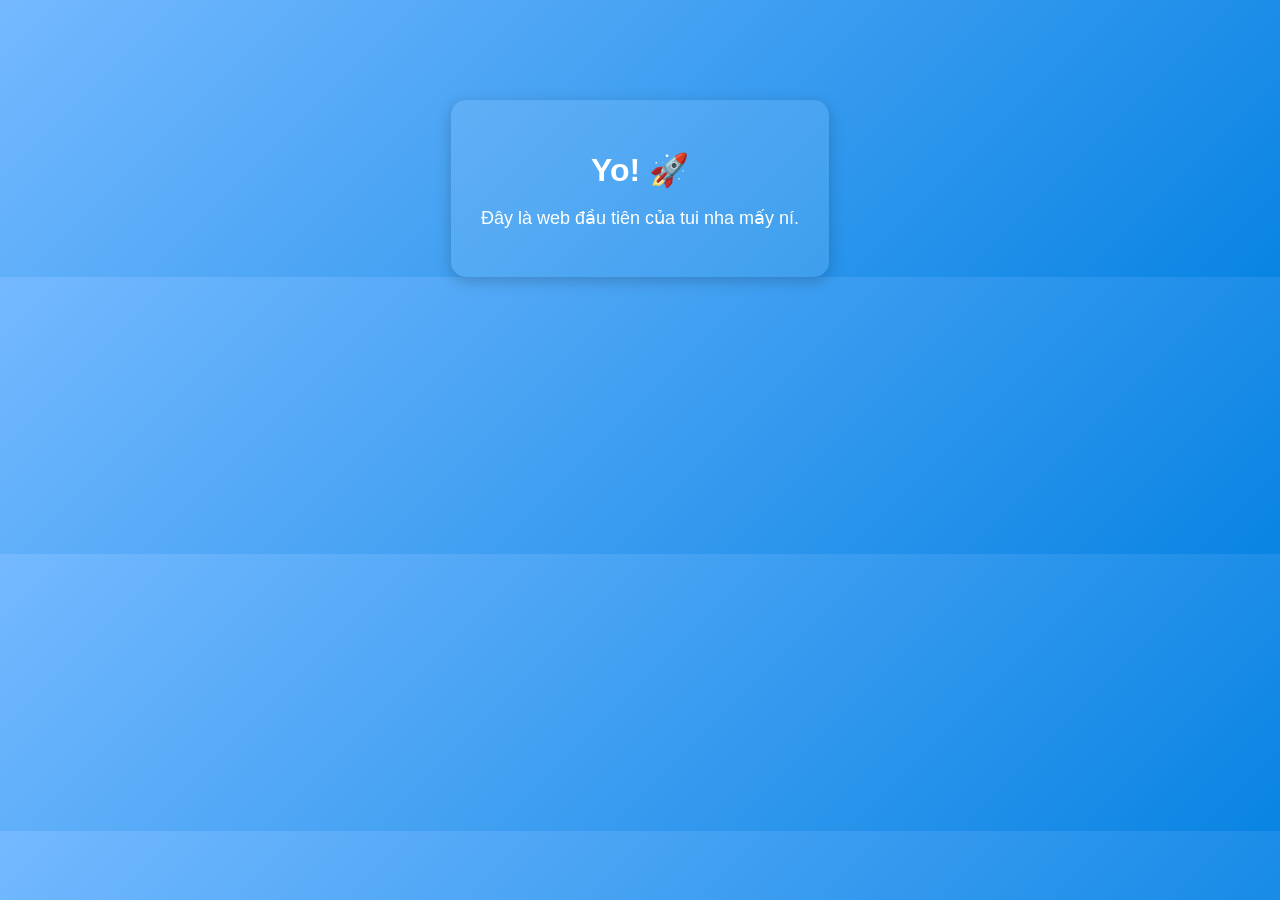
==== index.html @ 526d9dca "Create index.html" ====
<!DOCTYPE html>
<html lang="vi">
<head>
    <meta charset="UTF-8">
    <meta name="viewport" content="width=device-width, initial-scale=1.0">
    <title>My personal </title>
    <style>
        body {
            font-family: Arial, sans-serif;
            background: linear-gradient(135deg, #74b9ff, #0984e3);
            color: white;
            text-align: center;
            padding-top: 100px;
            margin: 0;
        }
        .card {
            background: rgba(255, 255, 255, 0.1);
            padding: 30px;
            border-radius: 15px;
            display: inline-block;
            box-shadow: 0 4px 15px rgba(0,0,0,0.2);
        }
        h1 { margin-bottom: 10px; }
        p { font-size: 18px; }
    </style>
</head>
<body>
    <div class="card">
        <h1>Yo! 🚀</h1>
        <p>Đây là web đầu tiên của tui nha mấy ní.</p>
    </div>
</body>
</html>
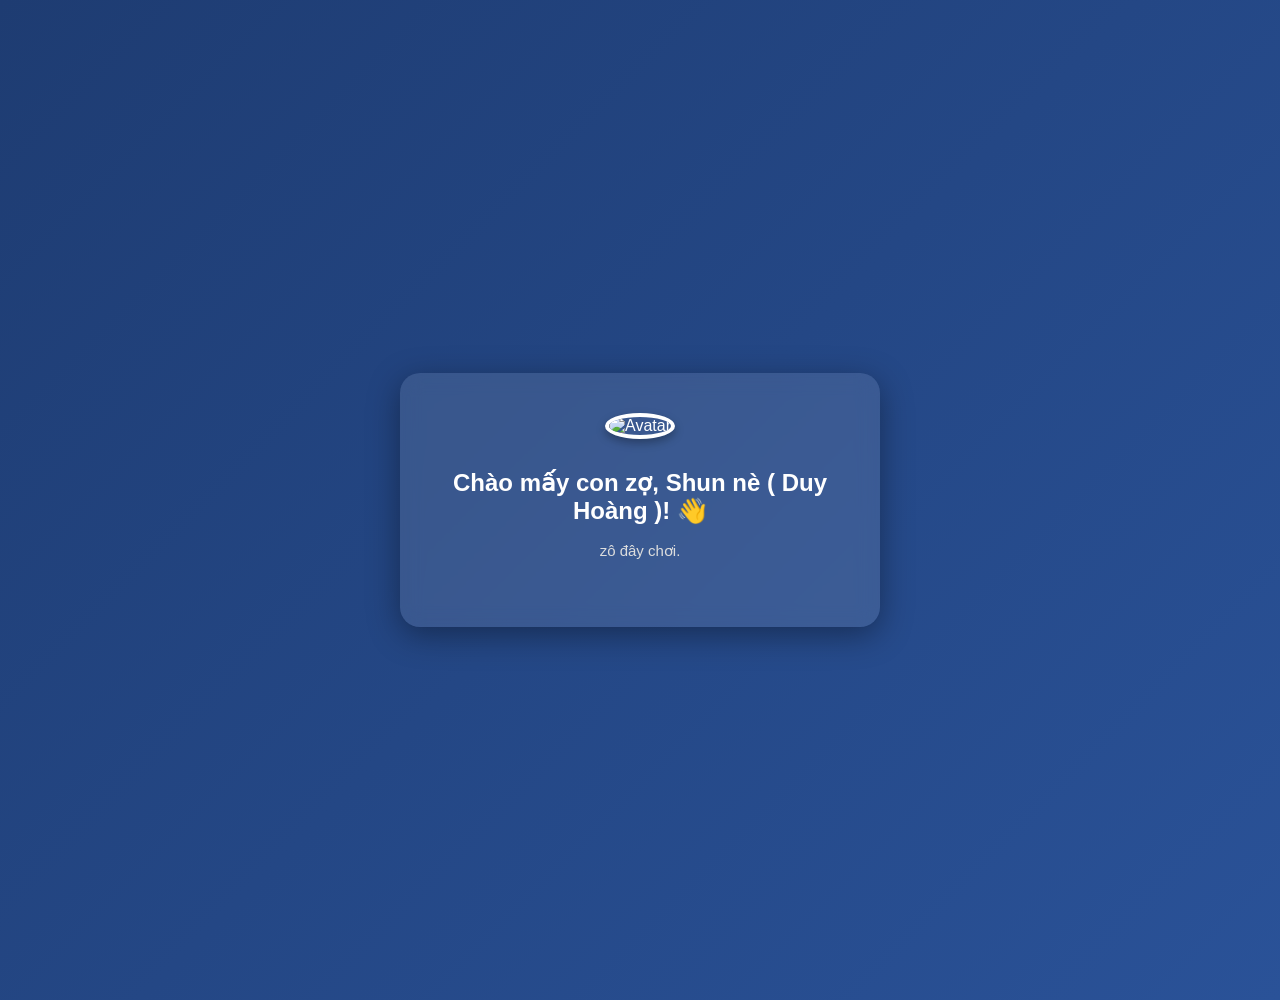
==== commit 9f605fdd: "Update index.html" ====
--- a/index.html
+++ b/index.html
@@ -3,31 +3,81 @@
 <head>
     <meta charset="UTF-8">
     <meta name="viewport" content="width=device-width, initial-scale=1.0">
-    <title>My personal </title>
+    <title>chill</title>
     <style>
         body {
-            font-family: Arial, sans-serif;
-            background: linear-gradient(135deg, #74b9ff, #0984e3);
-            color: white;
+            font-family: 'Segoe UI', Tahoma, Geneva, Verdana, sans-serif;
+            background: linear-gradient(135deg, #1e3c72, #2a5298);
+            color: #fff;
             text-align: center;
-            padding-top: 100px;
+            padding: 50px 20px;
             margin: 0;
+            min-height: 100vh;
+            display: flex;
+            justify-content: center;
+            align-items: center;
         }
         .card {
             background: rgba(255, 255, 255, 0.1);
-            padding: 30px;
-            border-radius: 15px;
-            display: inline-block;
-            box-shadow: 0 4px 15px rgba(0,0,0,0.2);
+            backdrop-filter: blur(10px);
+            padding: 40px;
+            border-radius: 20px;
+            box-shadow: 0 8px 32px 0 rgba(0, 0, 0, 0.37);
+            max-width: 400px;
+            width: 100%;
         }
-        h1 { margin-bottom: 10px; }
-        p { font-size: 18px; }
+        .avatar {
+            width: 120px;
+            height: 120px;
+            border-radius: 50%;
+            object-fit: cover;
+            border: 4px solid #fff;
+            margin-bottom: 20px;
+            box-shadow: 0 4px 10px rgba(0,0,0,0.3);
+        }
+        h1 {
+            margin: 10px 0;
+            font-size: 24px;
+        }
+        p {
+            font-size: 15px;
+            color: #ddd;
+            margin-bottom: 25px;
+            line-height: 1.5;
+        }
+        .social-links {
+            display: flex;
+            justify-content: center;
+            gap: 15px;
+        }
+        .btn {
+            background: #fff;
+            color: #1e3c72;
+            padding: 10px 20px;
+            border-radius: 30px;
+            text-decoration: none;
+            font-weight: bold;
+            font-size: 14px;
+            transition: all 0.3s ease;
+            box-shadow: 0 4px 6px rgba(0,0,0,0.1);
+        }
+        .btn:hover {
+            background: #ff7675;
+            color: #fff;
+            transform: translateY(-3px);
+        }
     </style>
 </head>
 <body>
+
     <div class="card">
-        <h1>Yo! 🚀</h1>
-        <p>Đây là web đầu tiên của tui nha mấy ní.</p>
+        <!-- Thay link ảnh của bạn vào chỗ https://via.placeholder.com/120 -->
+        <img src="daec18b55af9f0e7c467bf3fe4dcb2ff.jpg" alt="Avatar" class="avatar">
+        
+        <h1>Chào mấy con zợ, Shun nè ( Duy Hoàng )! 👋</h1>
+        <p>zô đây chơi.</p>
+        
     </div>
+
 </body>
 </html>
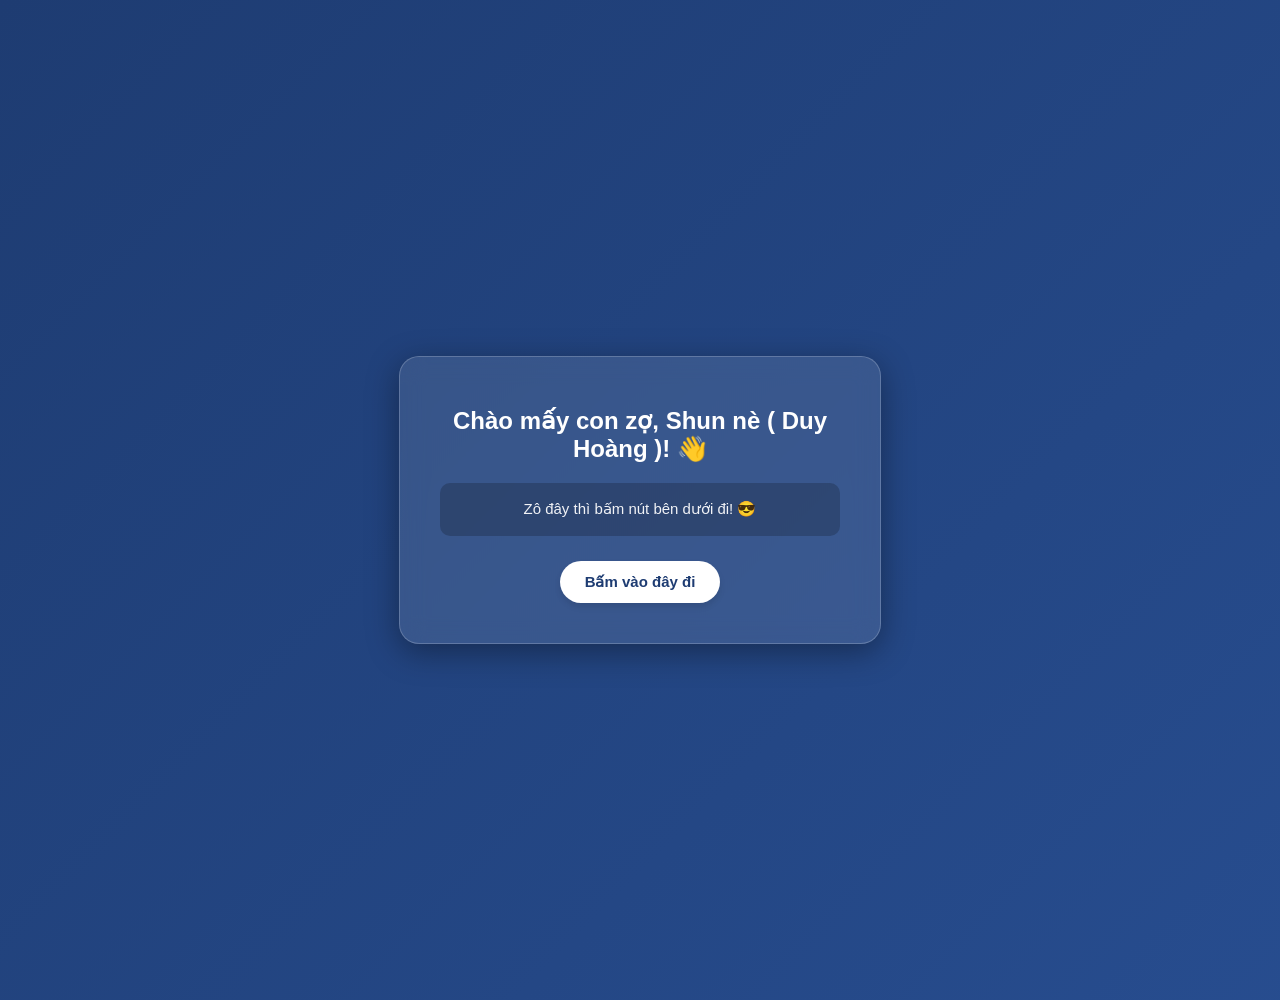
==== commit 26134f9e: "Update index.html" ====
--- a/index.html
+++ b/index.html
@@ -7,7 +7,10 @@
     <style>
         body {
             font-family: 'Segoe UI', Tahoma, Geneva, Verdana, sans-serif;
-            background: linear-gradient(135deg, #1e3c72, #2a5298);
+            /* Hiệu ứng nền tự động chuyển màu */
+            background: linear-gradient(135deg, #1e3c72, #2a5298, #ff7675, #6c5ce7);
+            background-size: 400% 400%;
+            animation: gradientBG 10s ease infinite;
             color: #fff;
             text-align: center;
             padding: 50px 20px;
@@ -17,67 +20,80 @@
             justify-content: center;
             align-items: center;
         }
+
+        /* Định nghĩa animation chuyển màu nền */
+        @keyframes gradientBG {
+            0% { background-position: 0% 50%; }
+            50% { background-position: 100% 50%; }
+            100% { background-position: 0% 50%; }
+        }
+
         .card {
             background: rgba(255, 255, 255, 0.1);
-            backdrop-filter: blur(10px);
+            backdrop-filter: blur(12px);
             padding: 40px;
             border-radius: 20px;
             box-shadow: 0 8px 32px 0 rgba(0, 0, 0, 0.37);
             max-width: 400px;
             width: 100%;
+            border: 1px solid rgba(255, 255, 255, 0.2);
         }
-        .avatar {
-            width: 120px;
-            height: 120px;
-            border-radius: 50%;
-            object-fit: cover;
-            border: 4px solid #fff;
-            margin-bottom: 20px;
-            box-shadow: 0 4px 10px rgba(0,0,0,0.3);
-        }
+
         h1 {
-            margin: 10px 0;
+            margin: 10px 0 20px 0;
             font-size: 24px;
         }
-        p {
+
+        .message-box {
+            background: rgba(0, 0, 0, 0.2);
+            padding: 15px;
+            border-radius: 10px;
+            margin-bottom: 25px;
             font-size: 15px;
-            color: #ddd;
-            margin-bottom: 25px;
+            color: #f1f2f6;
             line-height: 1.5;
         }
-        .social-links {
-            display: flex;
-            justify-content: center;
-            gap: 15px;
-        }
+
         .btn {
             background: #fff;
             color: #1e3c72;
-            padding: 10px 20px;
+            padding: 12px 25px;
+            border: none;
             border-radius: 30px;
-            text-decoration: none;
             font-weight: bold;
-            font-size: 14px;
+            font-size: 15px;
+            cursor: pointer;
             transition: all 0.3s ease;
             box-shadow: 0 4px 6px rgba(0,0,0,0.1);
         }
+
         .btn:hover {
-            background: #ff7675;
+            background: #ff4757;
             color: #fff;
             transform: translateY(-3px);
+            box-shadow: 0 6px 12px rgba(255, 71, 87, 0.4);
         }
     </style>
 </head>
 <body>
 
     <div class="card">
-        <!-- Thay link ảnh của bạn vào chỗ https://via.placeholder.com/120 -->
-        <img src="daec18b55af9f0e7c467bf3fe4dcb2ff.jpg" alt="Avatar" class="avatar">
+        <h1>Chào mấy con zợ, Shun nè ( Duy Hoàng )! 👋</h1>
         
-        <h1>Chào mấy con zợ, Shun nè ( Duy Hoàng )! 👋</h1>
-        <p>zô đây chơi.</p>
-        
+        <div class="message-box">
+            Zô đây thì bấm nút bên dưới đi! 😎
+        </div>
+
+        <!-- Nút bấm tương tác -->
+        <button class="btn" onclick="thongBao()">Bấm vào đây đi</button>
     </div>
+
+    <script>
+        // Hàm chạy khi người dùng bấm nút
+        function thongBao() {
+            alert("Nothing 😂🔥");
+        }
+    </script>
 
 </body>
 </html>
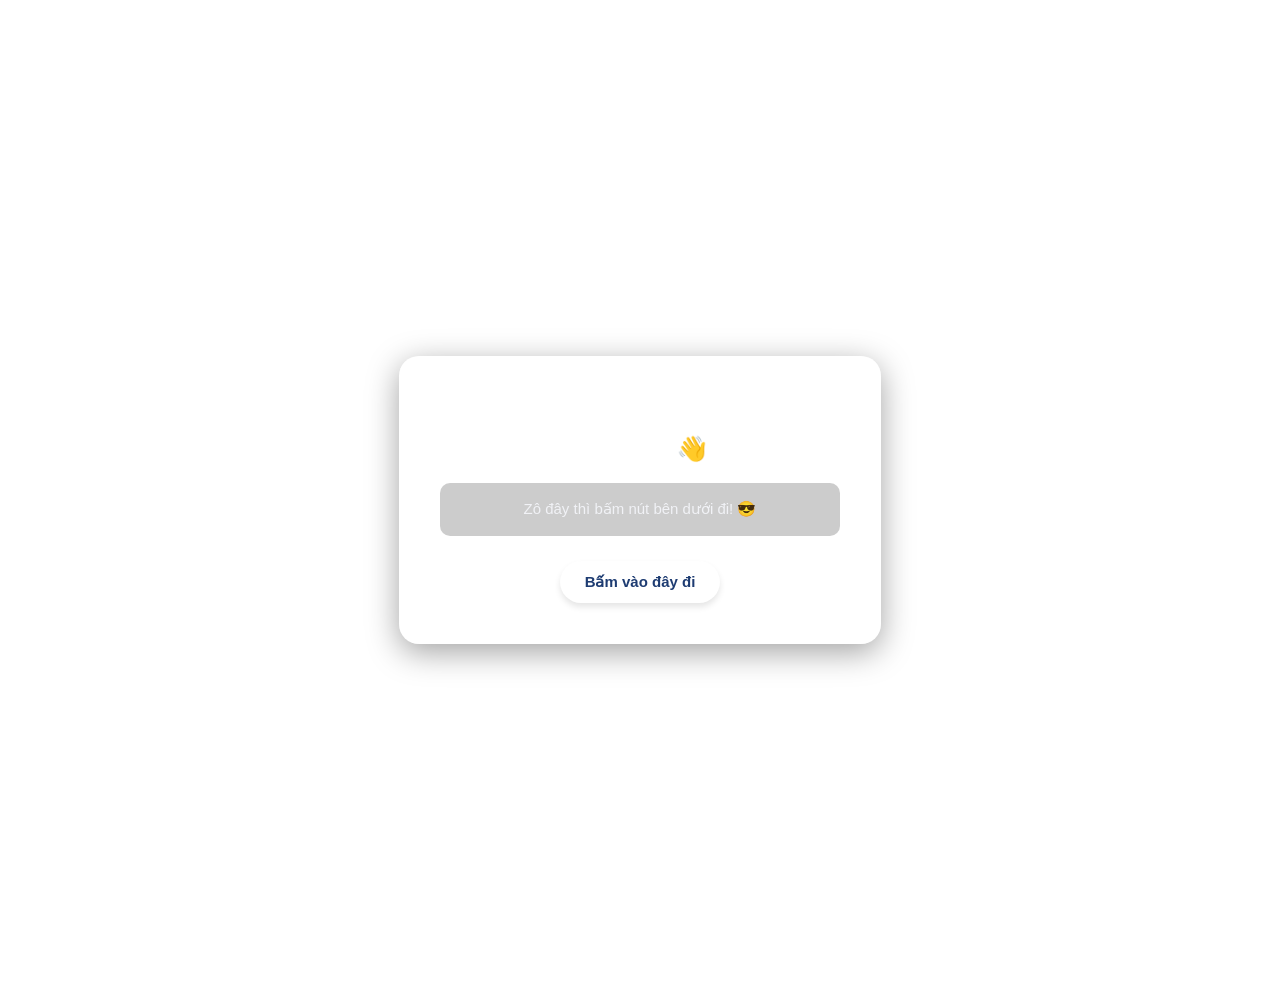
==== commit 5e5f359e: "Update index.html" ====
--- a/index.html
+++ b/index.html
@@ -5,12 +5,11 @@
     <meta name="viewport" content="width=device-width, initial-scale=1.0">
     <title>chill</title>
     <style>
-        body {
+       body {
             font-family: 'Segoe UI', Tahoma, Geneva, Verdana, sans-serif;
-            /* Hiệu ứng nền tự động chuyển màu */
-            background: linear-gradient(135deg, #1e3c72, #2a5298, #ff7675, #6c5ce7);
-            background-size: 400% 400%;
-            animation: gradientBG 10s ease infinite;
+            /* Đổi nền thành ảnh */
+            background: url('https://i.pinimg.com/736x/da/ec/18/daec18b55af9f0e7c467bf3fe4dcb2ff.jpg') no-repeat center center fixed;
+            background-size: cover; /* Giúp ảnh phủ kín màn hình không bị méo */
             color: #fff;
             text-align: center;
             padding: 50px 20px;
@@ -20,7 +19,6 @@
             justify-content: center;
             align-items: center;
         }
-
         /* Định nghĩa animation chuyển màu nền */
         @keyframes gradientBG {
             0% { background-position: 0% 50%; }
@@ -91,7 +89,7 @@
     <script>
         // Hàm chạy khi người dùng bấm nút
         function thongBao() {
-            alert("Nothing 😂🔥");
+            alert("Máy của chúng m đã bị hack ( •̀ ω •́ )✧");
         }
     </script>
 
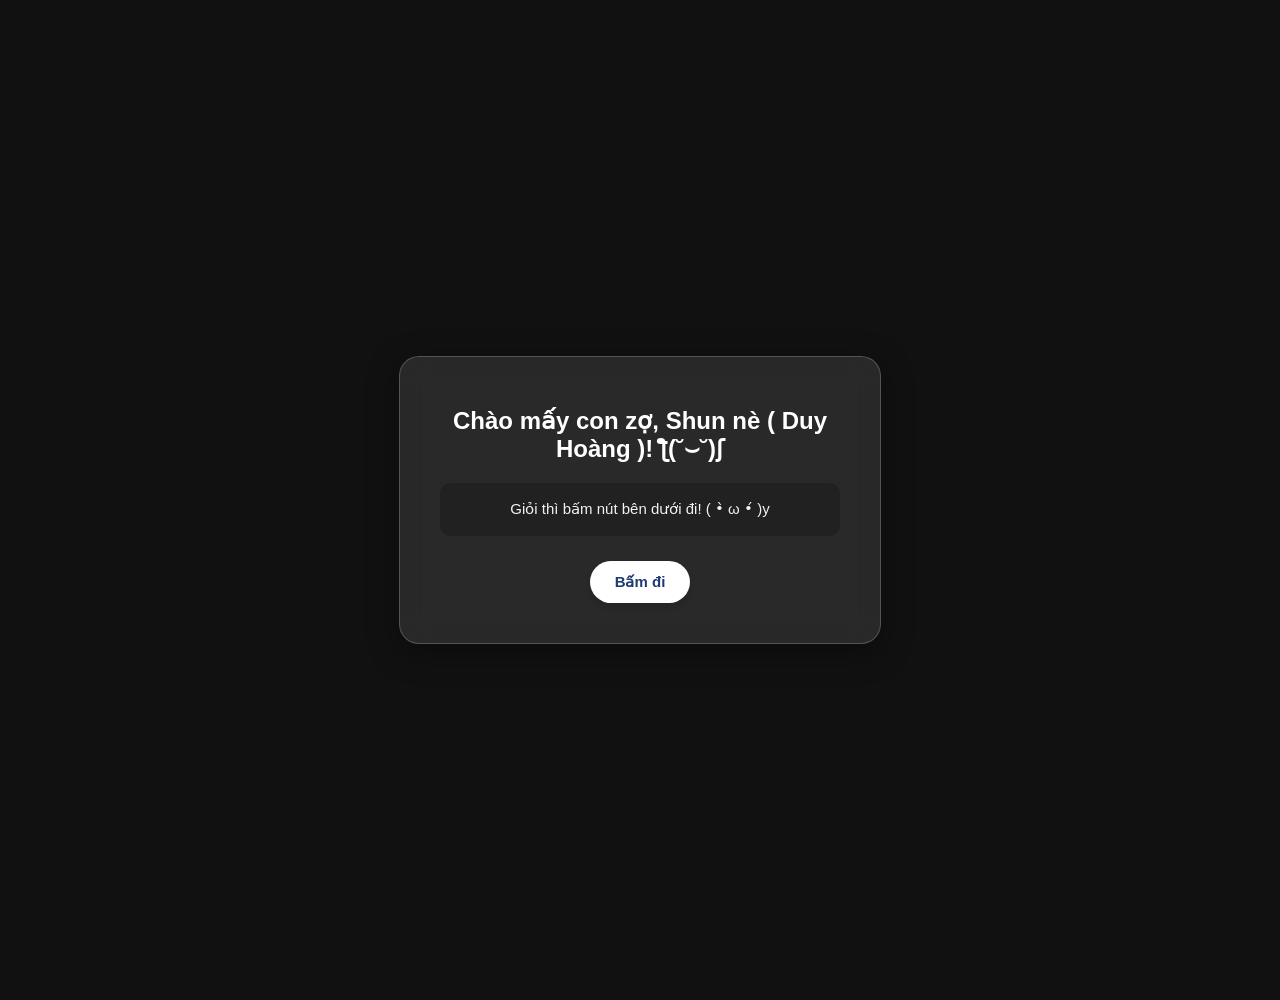
==== commit 2c9c00ea: "Update index.html" ====
--- a/index.html
+++ b/index.html
@@ -9,7 +9,8 @@
             font-family: 'Segoe UI', Tahoma, Geneva, Verdana, sans-serif;
             /* Đổi nền thành ảnh */
             background: url('https://i.pinimg.com/736x/da/ec/18/daec18b55af9f0e7c467bf3fe4dcb2ff.jpg') no-repeat center center fixed;
-            background-size: cover; /* Giúp ảnh phủ kín màn hình không bị méo */
+            background-size: contain; /* Giúp ảnh hiển thị đầy đủ, không bị cắt xén */
+            background-color: #111; /* Thêm màu nền phụ xung quanh nếu ảnh không vừa khung màn hình */
             color: #fff;
             text-align: center;
             padding: 50px 20px;
@@ -76,14 +77,14 @@
 <body>
 
     <div class="card">
-        <h1>Chào mấy con zợ, Shun nè ( Duy Hoàng )! 👋</h1>
+        <h1>Chào mấy con zợ, Shun nè ( Duy Hoàng )! ƪ(˘⌣˘)ʃ</h1>
         
         <div class="message-box">
-            Zô đây thì bấm nút bên dưới đi! 😎
+            Giỏi thì bấm nút bên dưới đi! ( •̀ ω •́ )y
         </div>
 
         <!-- Nút bấm tương tác -->
-        <button class="btn" onclick="thongBao()">Bấm vào đây đi</button>
+        <button class="btn" onclick="thongBao()">Bấm đi</button>
     </div>
 
     <script>
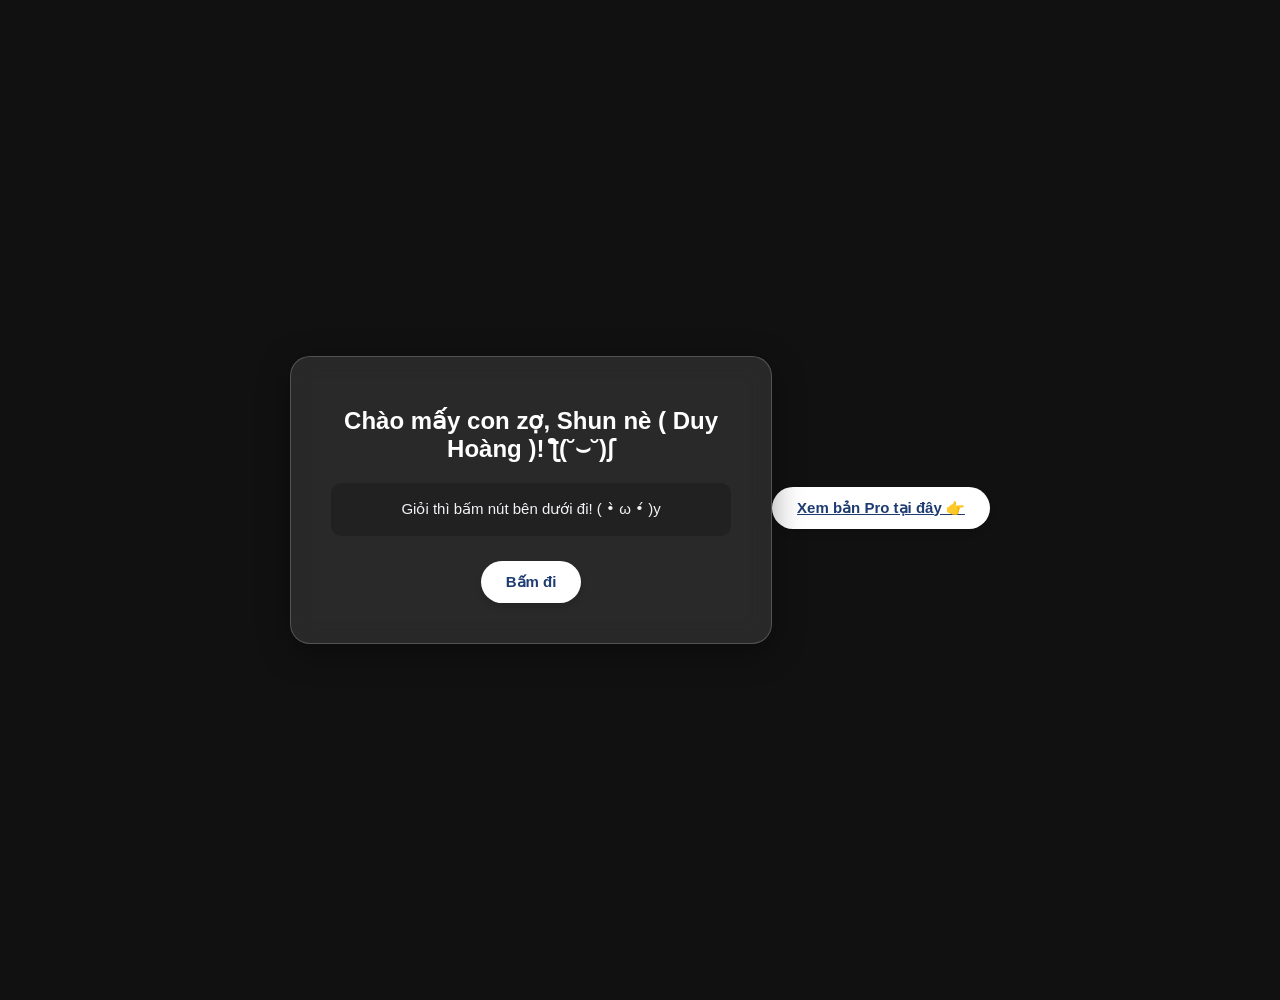
==== commit 20bfcd76: "Update index.html" ====
--- a/index.html
+++ b/index.html
@@ -96,3 +96,4 @@
 
 </body>
 </html>
+<a href="bio.html" class="btn" style="margin-top: 15px; display: inline-block;">Xem bản Pro tại đây 👉</a>
